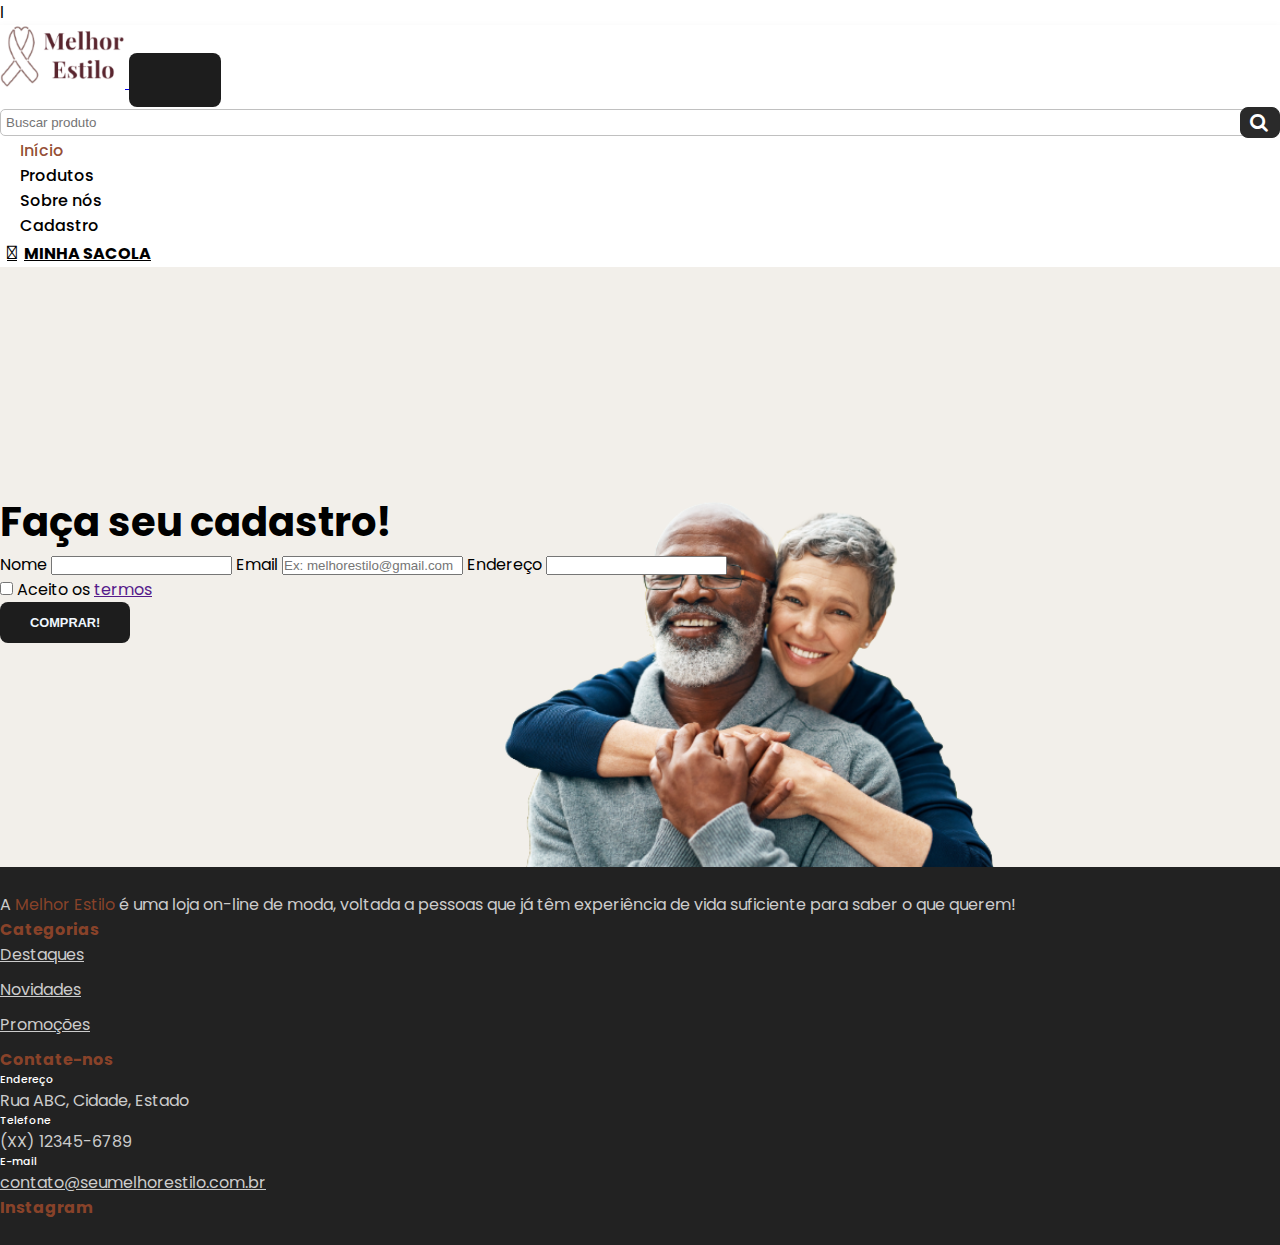
==== pages/cadastro.html @ cb5bc872 "Add files via upload" ====
<!DOCTYPE html>
<html lang="pt-br">
  <head>
    <meta charset="UTF-8" />
    <meta name="viewport" content="width=device-width, initial-scale=1.0" />
    <title>Melhor Estilo - Cadastro</title>
    <!--================== FAVICON ===================-->
    <link rel="icon" href="/assets/img/logoIcon.png" />
    <!--================== CSS ===================-->
    <link rel="stylesheet" href="../assets/css/cadastro.css" />
    <link rel="stylesheet" href="../assets/css/mainLayout.css" />

    <link href="https://cdnjs.cloudflare.com/ajax/libs/font-awesome/4.7.0/css/font-awesome.css" rel="stylesheet"/>

    <!--================== LINK THUMBNAIL META TAGS ===================-->
    <!-- MS Tile - for Microsoft apps-->
    <meta
      name="msapplication-TileImage"
      content="C:\melhor-estilo\assets\img\logo1.png"
    />
    <!-- fb & Whatsapp -->
    <meta property="og:site_name" content="Melhor Estilo" />
    <meta property="og:title" content="O Seu Melhor Estilo" />
    <meta
      property="og:description"
      content="Loja virtual de moda para pessoas experientes"
    />
    <!-- IMG URL: -->
    <meta
      property="og:image"
      content="C:\melhor-estilo\assets\img\logo1.png"
    />
    <meta property="og:type" content="website" />
    <meta property="og:image:type" content="image/jpeg" />
    <!--  size up to 300px. Anything above this will not work in WhatsApp -->
    <meta property="og:image:width" content="300" />
    <meta property="og:image:height" content="300" />
    <meta property="og:url" content="https://melhorestilo.netlify.app/" />

    <!-- FontAwesome CDN: -->
    <link
      rel="stylesheet"
      href="https://pro.fontawesome.com/releases/v5.10.0/css/all.css"
      integrity="sha384-AYmEC3Yw5cVb3ZcuHtOA93w35dYTsvhLPVnYs9eStHfGJvOvKxVfELGroGkvsg+p"
      crossorigin="anonymous"
    />

    <!-- Bootstrap stackPath CSS: -->
    <link
      rel="stylesheet"
      href="https://stackpath.bootstrapcdn.com/bootstrap/4.1.3/css/bootstrap.min.css"
      integrity="sha384-MCw98/SFnGE8fJT3GXwEOngsV7Zt27NXFoaoApmYm81iuXoPkFOJwJ8ERdknLPMO"
      crossorigin="anonymous"
    />
  </head>

  <body>
    <!-- Bootstrap Jquery and Js separate files:  -->
    <script
      src="https://cdn.jsdelivr.net/npm/@popperjs/core@2.9.2/dist/umd/popper.min.js"
      integrity="sha384-IQsoLXl5PILFhosVNubq5LC7Qb9DXgDA9i+tQ8Zj3iwWAwPtgFTxbJ8NT4GN1R8p"
      crossorigin="anonymous"
    ></script>l
    <script
      src="https://cdn.jsdelivr.net/npm/bootstrap@5.0.2/dist/js/bootstrap.min.js"
      integrity="sha384-cVKIPhGWiC2Al4u+LWgxfKTRIcfu0JTxR+EQDz/bgldoEyl4H0zUF0QKbrJ0EcQF"
      crossorigin="anonymous"
    ></script>

    <!-- NavBar: -->
    <nav class="navbar navbar-expand-lg navbar-light bg-white py-3 fixed-top">
      <div class="container">
        <a href="../index.html">
          <img src="../assets/img/logo1.png" alt="" />
        </a>
        <button
          class="navbar-toggler"
          type="button"
          data-bs-toggle="collapse"
          data-bs-target="#navbarSupportedContent"
          aria-controls="navbarSupportedContent"
          aria-expanded="false"
          aria-label="Toggle navigation"
        >
          <span><i id="bar" class="fas fa-bars"></i></span>
        </button>
        <div class="collapse navbar-collapse" id="navbarSupportedContent">
          <ul class="navbar-nav ml-auto">
            <li class="nav-item">
              <div class="col-6 col-md-4">
                <div class="busca" style="display: flex; align-items: center;">
                  <input type="text" id="campo_busca" placeholder="Buscar produto" class="idem" style="flex: 1; margin-right: -8px;">
                  <button type="submit" onclick="buscarProduto()" class="buscar_produto idem" style="margin: 0;">
                    <i class="fa fa-search"></i>
                  </button>
              </div>
            </li>
            <li class="nav-item">
              <a class="nav_link active" href="../index.html">Início</a>
            </li>
            <li class="nav-item">
              <a class="nav_link" href="./loja.html">Produtos</a>
            </li>
            <li class="nav-item">
              <a class="nav_link" href="./sobrenos.html">Sobre nós</a>
            </li>
            <li class="nav-item">
              <a class="nav_link" href="./cadastro.html">Cadastro</a>
            </li>
            <li class="nav-item">
              <a href="./carrinho.html">
                <i class="fal fa-shopping-bag"></i><b>MINHA SACOLA</b></a>
              </a>
            </li>
            </li>
          </ul>
        </div>
      </div>
    </nav>

    <main id="home"  class="container">
          <div class="mb-3">
            <h1>Faça seu cadastro!</h1>
        
      </div>
      <div class="mb-3">
        <label for="exampleInputNome" class="form-label">Nome</label>
        <input type="text" class="form-control" id="exampleName">
        <label for="exampleInputEmail1" class="form-label">Email</label>
        <input type="email" class="form-control" placeholder="Ex: melhorestilo@gmail.com" aria-describedby="emailHelp">
        <label for="exampleInputEndereco" class="form-label">Endereço</label>
        <input type="text" class="form-control" id="exampleInputEndereco">
      </div>
      
      <div class="mb-3 form-check">
        <input type="checkbox" class="form-check-input" id="exampleCheck1">
        <label class="form-check-label" for="exampleCheck1">Aceito os <a href="">termos</a></label>
      </div>
      <button type="submit" class="btn btn-success">Comprar!</button>
    </main>


  
  <footer class="mt-20 py-20">
    <div class="row container mx-auto pt-5">
      <div class="footer-one col-lg-3 col-md-6 col-12">
        <img src="assets/img/logo2.png" alt="" />
        <p class="pt-3">
          A <bMain>Melhor Estilo</bMain> é uma loja on-line de moda, voltada a pessoas que já têm experiência de vida suficiente para saber o que querem! 
        </p>
      </div>

      <div class="footer-one col-lg-3 col-md-6 col-12 mb-3">
        <h5 class="pb-2">Categorias</h5>
        <ul class="list-unstyled">
          <li><a href="">Destaques</a></li>
          <li><a href="">Novidades</a></li>
          <li><a href="">Promoções</a></li>
        </ul>
      </div>

      <div class="footer-one col-lg-3 col-md-6 col-12 mb-3">
        <h5 class="pb-2">Contate-nos</h5>
        <div class="">
          <h6 class="text-capitalize">Endereço</h6>
          <p>Rua ABC, Cidade, Estado</p>
        </div>

        <div class="">
          <h6 class="text-capitalize">Telefone</h6>
          <p>(XX) 12345-6789</p>
        </div>

        <div class="">
          <h6 class="text-capitalize">E-mail</h6>
          <p>
            <a href="mailto:contato@seumelhorestilo.com.br"
              >contato@seumelhorestilo.com.br</a
            >
          </p>
        </div>
      </div>

      <div class="footer-one col-lg-3 col-md-6 col-12">
        <h5 class="pb-2">Instagram</h5>
        <div class="row">
          <img
            class="img-fluid w-25 h-100 m-2"
            src="assets/img/insta/1.jpg"
            alt=""
          />
          <img
            class="img-fluid w-25 h-100 m-2"
            src="assets/img/insta/2.jpg"
            alt=""
          />
          <img
            class="img-fluid w-25 h-100 m-2"
            src="assets/img/insta/3.jpg"
            alt=""
          />
          <img
            class="img-fluid w-25 h-100 m-2"
            src="assets/img/insta/4.jpg"
            alt=""
          />
          <img
            class="img-fluid w-25 h-100 m-2"
            src="assets/img/insta/5.jpg"
            alt=""
          />
        </div>
      </div>
    </div>
  </footer>
</body>
</html>
---- assets/css/cadastro.css ----
#home {
  background-color: #f2efea;
  background-image: url("../img/back.png");
  width: 100%;
  height: 600px;
  background-size: cover;
  background-repeat: no-repeat;
  background-position: top 60px center;
  display: flex;
  flex-direction: column;
  justify-content: center;
  align-items: flex-start;
}

/*Teste busca*/

.busca{
  margin-top: 0px;
}

#campo_busca{
  border: 1px solid;
  border-radius: 5px; 
  color:#C0C0C0;
}

.idem {
  padding: 5px;
  border: 1px #DDD solid;
}
.idem:nth-child(1){
  width: 250px;
  border-radius: 10px 0px 0px 10px;
}
.idem:nth-child(2){
  width: 40px;
  border-radius: 0px 10px 10px 0px;
  text-align:left;
  color: white;
  background: #2a2a2a;
  border: 1px #2a2a2a solid;
  cursor: pointer;
  text-indent: -1.3px;
}
.idem:nth-child(1):focus {
  box-shadow: 0 0 0 0;
  outline: 0;
  border: 1px #DDD solid;
} 

/*FIM do Teste busca*/

#categories .one img {
  width: 100%;
  height: 100%;
  background-position: center center;
  background-repeat: no-repeat;
  background-size: cover;
  position: relative;
}

#categories .one .details {
  position: absolute;
  width: 100%;
  height: 100%;
  top: 0;
  left: 0;
  transition: 0.3s ease;
}

#categories .one:hover .details {
  cursor: pointer;
  background-color: var(--main-color-btn-hover);
}

#categories .one .details button {
  display: inline-block;
  font-size: 14px;
  font-weight: 500;
  color: #2a2a2a;
  background: none;
  text-transform: none;
  border-bottom: 1px solid #2a2a2a;
  padding: 2.5px;
  transform: translateY(70px);
  transition: 0.3s ease;
}

#categories .one .details button:hover {
  color: #fff;
  border-bottom: 1px solid #fff;
}

#categories .one:nth-child(1) .details {
  display: flex;
  justify-content: center;
  flex-direction: column;
  align-items: flex-start;
  text-align: start;
}

#categories .one:nth-child(2) .details {
  display: flex;
  justify-content: center;
  flex-direction: column;
  align-items: center;
  text-align: center;
}

#categories .one:nth-child(3) .details {
  display: flex;
  justify-content: center;
  flex-direction: column;
  align-items: flex-end;
  text-align: end;
}

.product {
  cursor: pointer;
  margin-bottom: 2rem;
}

.product img {
  transition: 0.3s all;
}

.product:hover img {
  opacity: 0.7;
}

/* Efeito do botão aparecendo de baixo */
.product .buy-btn {
  background: var(--main-color);
  transform: translateY(20px);
  opacity: 0;
  border-radius: 0.3rem;
  transition: 0.3s all;
}
.product:hover .buy-btn {
  transform: translateY(0px);
  opacity: 1;
}

.product .buy-btn:hover {
  background-color: var(--main-color-btn-hover);
}

/* Espaçamento entre as estrelas */
.stars {
  padding: 10px 0;
}

.stars i {
  font-size: 00.8rem;
  color: var(--stars-color);
}

/* Banner com efeito de Parallax: */
#parallaxBanner {
  background-image: url("/assets/img/banner/2.jpg");
  width: 100%;
  height: 60vh;
  background-size: cover;
  background-repeat: no-repeat;
  background-position: top 70px center;
  display: flex;
  flex-direction: column;
  justify-content: center;
  align-items: flex-start;
  /* Efeito parallax: */
  background-attachment: fixed;
}

#parallaxBanner h4 {
  color: #d8d8d8;
}

#parallaxBanner h1 {
  color: white;
}

#parallaxBanner button {
  background-color: var(--main-color);
  color: white;
}

#parallaxBanner button:hover {
  background-color: var(--main-color-btn-hover);
}
---- assets/css/mainLayout.css ----
@import url("https://fonts.googleapis.com/css2?family=Poppins:wght@100;200;300;400;500;600;700;800;900&display=swap");

* {
  margin: 0;
  padding: 0;
  box-sizing: border-box;
  --main-color-btn-hover: rgba(245, 178, 178, 2);
  --stars-color: rgb(255, 183, 0);
  --main-color: rgba(143, 69, 42, 0.959);
}

/* Tira a outline de qualquer elemento focado: */
*:focus {
  outline: none !important;
}

body {
  font-family: "Poppins", sans-serif;
}

h1 {
  font-size: 2.5rem;
  font-weight: 700;
}

h2 {
  font-size: 1.8rem;
  font-weight: 600;
}

h3 {
  font-size: 1.4rem;
  font-weight: 800;
}

h4 {
  font-size: 1.1rem;
  font-weight: 600;
}

h5 {
  font-size: 1rem;
  font-weight: 400;
  color: #1d1d1d;
}

h6 {
  color: #d8d8d8;
}

bMain {
  color: var(--main-color);
}

button {
  font-size: 0.8rem;
  font-weight: 700;
  border-radius: 0.5rem !important;
  outline: none;
  border: none;
  text-transform: uppercase;
  background-color: #1d1d1d;
  color: aliceblue;
  padding: 13px 30px;
  cursor: pointer;
  transition: 0.3s ease;
}

button:hover {
  background-color: #353535;
}

.navbar {
  font-size: 16px;
  top: 0;
  left: 0;
  box-shadow: 0 5px 10px rgba(0, 0, 0, 0.1);
}

.navbar .nav-item a {
  color: black;
}

.navbar-light .navbar-nav .nav_link {
  padding: 0 20px;
  color: black;
  font-weight: 500;
  text-decoration: none;
  transition: 0.3 ease;
}

.navbar-light .navbar-nav .nav_link:hover,
.navbar i:hover,
.navbar-light .navbar-nav .nav_link.active,
.navbar i.active,
.nav-item .active {
  color: var(--main-color);
}

.navbar i {
  font-size: 1.2rem;
  padding: 0 7px;
  cursor: pointer;
  font-weight: 500;
  transition: 0.3s ease;
}

/* Estilização menu hambúrguer: */
#bar {
  font-size: 1.5rem;
  padding: 7px;
  cursor: pointer;
  font-weight: 500;
  transition: 0.3s ease;
  color: black;
}

#bar:hover,
#bar.active {
  color: #fff;
}

/* Estilização na navBar mobile: */
@media only screen and (max-width: 991px) {
  body nav div button:hover,
  body nav div button:focus {
    background-color: black;
  }

  body nav div button:hover #bar,
  body nav div button:focus #bar {
    color: #fff;
  }

  #navbarSupportedContent ul {
    margin: 1rem;
    justify-content: flex-end;
    align-items: flex-end;
    text-align: right;
  }

  /* Remove o espaçamento a mais dos links da navBar em
  relação aos ícones de pesquisa e carrinho: */
  #navbarSupportedContent ul li:nth-child(n) a {
    padding: 10px 0;
  }
  /* Espaçamento entre os links da navBar mobile (menu hambúrguer): */
  #navbarSupportedContent ul li:nth-child(n) {
    padding: 5px;
  }
}
.navbar-light .navbar-toggler {
  border: none;
  outline: none;
}

/* Barrinha pra separar o conteúdo: */
hr {
  width: 280px;
  min-height: 4px;
  background-color: var(--main-color);
}

/* Efeito do botão aparecendo de baixo */
.buy-btn {
  background: var(--main-color);
  transform: translateY(20px);
  opacity: 0;
  border-radius: 0.3rem;
  transition: 0.3s all;
}
.buy-btn {
  transform: translateY(0px);
  opacity: 1;
}

.buy-btn:hover {
  background-color: var(--main-color-btn-hover);
}

/* Espaçamento entre as estrelas */
.stars {
  padding: 10px 0;
}

.stars i {
  font-size: 00.8rem;
  color: var(--stars-color);
}

/* Estilização da nav de paginação: */
#products > nav > ul > li.page-item.active > a {
  background-color: black;
  border-color: black;
  color: white;
}
#products > nav > ul > li:nth-child(n):hover > a {
  background-color: var(--main-color);
  border-color: black;
  color: white;
  font-weight: 600;
}
.pagination a {
  color: black;
}

/* Tira a estilização dos links dos botão de compra nos produtos: */
.product a {
  color: white;
  text-decoration: none;
}

.product a:hover {
  color: white;
  text-decoration: none;
}

/* Estilização da caixa de seleção e input de produto: */
select {
  display: block;
  padding: 5px 10px;
}

.singleProduct input {
  width: 50px;
  height: 40px;
  padding-left: 10px;
  font-size: 16px;
  margin-right: 10px;
}

/* Footer */
footer {
  background-color: #222222;
}

footer h5 {
  color: var(--main-color);
  font-weight: 700;
}

footer h6 {
  color: white;
  font-weight: 500;
}

footer li {
  padding-bottom: 10px;
}

footer p {
  color: rgb(204, 204, 204);
  font-size: 1rem;
}

footer .copyright a {
  color: black;
  width: 38px;
  height: 38px;
  background-color: white;
  display: inline-block;
  text-align: center;
  line-height: 38px;
  border-radius: 50%;
  transition: 0.3s ease;
  margin: 0 5px;
}

/* Estilização dos social Links: */
footer a {
  font-size: 1rem;
  color: rgb(204, 204, 204);
}

footer .row a:hover {
  color: white;
  background-color: var(--main-color);
}
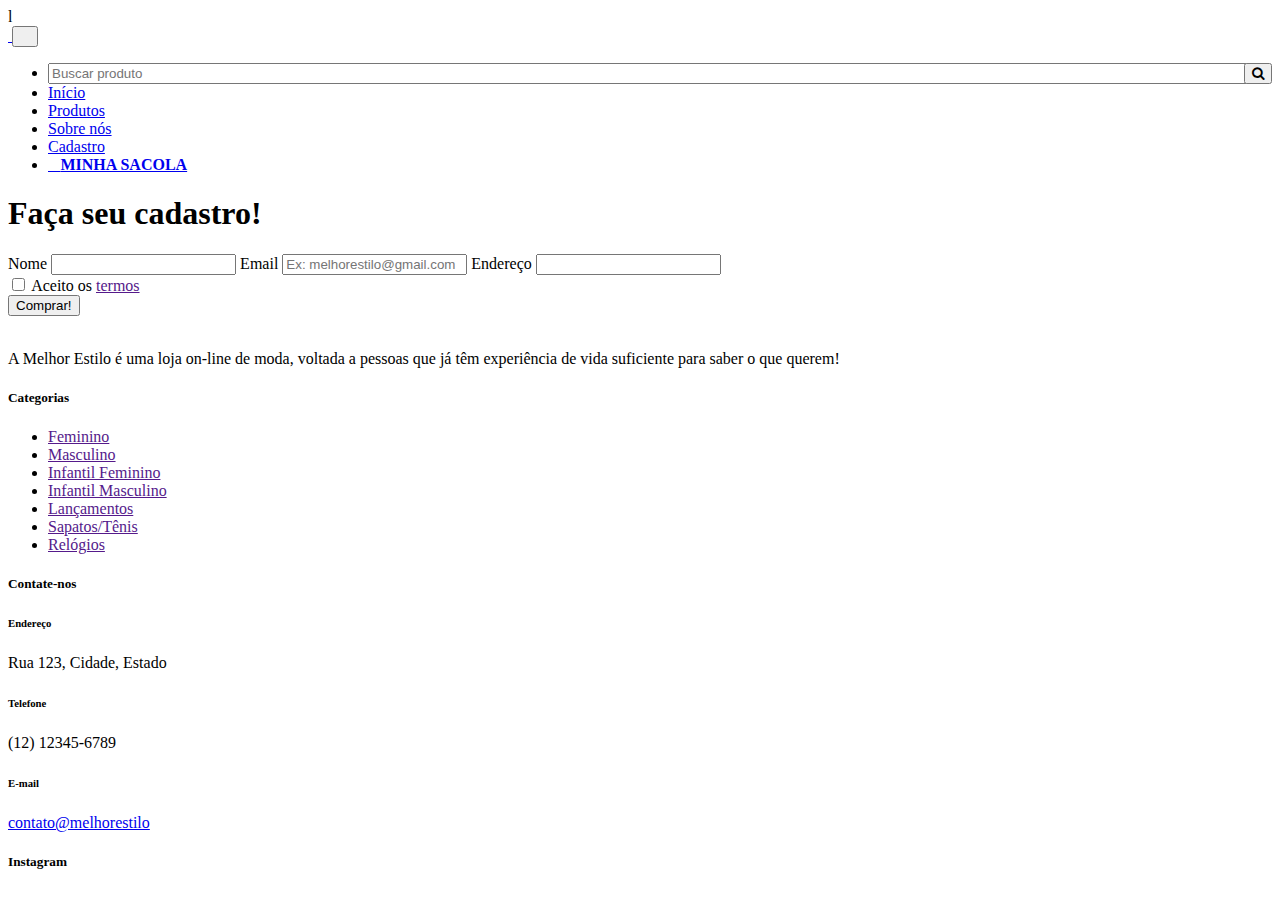
==== commit 3a7ab17f: "Add files via upload" ====
--- a/pages/cadastro.html
+++ b/pages/cadastro.html
@@ -139,79 +139,84 @@
       <button type="submit" class="btn btn-success">Comprar!</button>
     </main>
 
-
-  
-  <footer class="mt-20 py-20">
-    <div class="row container mx-auto pt-5">
-      <div class="footer-one col-lg-3 col-md-6 col-12">
-        <img src="assets/img/logo2.png" alt="" />
-        <p class="pt-3">
-          A <bMain>Melhor Estilo</bMain> é uma loja on-line de moda, voltada a pessoas que já têm experiência de vida suficiente para saber o que querem! 
-        </p>
-      </div>
-
-      <div class="footer-one col-lg-3 col-md-6 col-12 mb-3">
-        <h5 class="pb-2">Categorias</h5>
-        <ul class="list-unstyled">
-          <li><a href="">Destaques</a></li>
-          <li><a href="">Novidades</a></li>
-          <li><a href="">Promoções</a></li>
-        </ul>
-      </div>
-
-      <div class="footer-one col-lg-3 col-md-6 col-12 mb-3">
-        <h5 class="pb-2">Contate-nos</h5>
-        <div class="">
-          <h6 class="text-capitalize">Endereço</h6>
-          <p>Rua ABC, Cidade, Estado</p>
-        </div>
-
-        <div class="">
-          <h6 class="text-capitalize">Telefone</h6>
-          <p>(XX) 12345-6789</p>
-        </div>
-
-        <div class="">
-          <h6 class="text-capitalize">E-mail</h6>
-          <p>
-            <a href="mailto:contato@seumelhorestilo.com.br"
-              >contato@seumelhorestilo.com.br</a
-            >
+    <footer class="mt-5 py-5">
+      <div class="row container mx-auto pt-5">
+        <div class="footer-one col-lg-3 col-md-6 col-12">
+          <img src="../assets/img/logo2.png" alt="" />
+          <p class="pt-3">
+            A <bMain>Melhor Estilo</bMain> é uma loja on-line de moda, voltada a pessoas que já têm experiência de vida suficiente para saber o que querem! 
           </p>
         </div>
-      </div>
-
-      <div class="footer-one col-lg-3 col-md-6 col-12">
-        <h5 class="pb-2">Instagram</h5>
-        <div class="row">
-          <img
-            class="img-fluid w-25 h-100 m-2"
-            src="assets/img/insta/1.jpg"
-            alt=""
-          />
-          <img
-            class="img-fluid w-25 h-100 m-2"
-            src="assets/img/insta/2.jpg"
-            alt=""
-          />
-          <img
-            class="img-fluid w-25 h-100 m-2"
-            src="assets/img/insta/3.jpg"
-            alt=""
-          />
-          <img
-            class="img-fluid w-25 h-100 m-2"
-            src="assets/img/insta/4.jpg"
-            alt=""
-          />
-          <img
-            class="img-fluid w-25 h-100 m-2"
-            src="assets/img/insta/5.jpg"
-            alt=""
-          />
-        </div>
-      </div>
-    </div>
-  </footer>
+
+        <div class="footer-one col-lg-3 col-md-6 col-12 mb-3">
+          <h5 class="pb-2">Categorias</h5>
+          <ul class="list-unstyled">
+            <li><a href="">Feminino</a></li>
+            <li><a href="">Masculino</a></li>
+            <li><a href="">Infantil Feminino</a></li>
+            <li><a href="">Infantil Masculino</a></li>
+            <li><a href="">Lançamentos</a></li>
+            <li><a href="">Sapatos/Tênis</a></li>
+            <li><a href="">Relógios</a></li>
+          </ul>
+        </div>
+
+        <div class="footer-one col-lg-3 col-md-6 col-12 mb-3">
+          <h5 class="pb-2">Contate-nos</h5>
+          <div class="">
+            <h6 class="text-capitalize">Endereço</h6>
+            <p>Rua 123, Cidade, Estado</p>
+          </div>
+
+          <div class="">
+            <h6 class="text-capitalize">Telefone</h6>
+            <p>(12) 12345-6789</p>
+          </div>
+
+          <div class="">
+            <h6 class="text-capitalize">E-mail</h6>
+            <p>
+              <a href="mailto:contata@melhorestilo"
+                >contato@melhorestilo</a
+              >
+            </p>
+          </div>
+        </div>
+
+        <div class="footer-one col-lg-3 col-md-6 col-12">
+          <h5 class="pb-2">Instagram</h5>
+          <div class="row">
+            <img
+              class="img-fluid w-25 h-100 m-2"
+              src="../assets/img/insta/1.jpg"
+              alt=""
+            />
+            <img
+              class="img-fluid w-25 h-100 m-2"
+              src="../assets/img/insta/2.jpg"
+              alt=""
+            />
+            <img
+              class="img-fluid w-25 h-100 m-2"
+              src="../assets/img/insta/3.jpg"
+              alt=""
+            />
+            <img
+              class="img-fluid w-25 h-100 m-2"
+              src="../assets/img/insta/4.jpg"
+              alt=""
+            />
+            <img
+              class="img-fluid w-25 h-100 m-2"
+              src="../assets/img/insta/5.jpg"
+              alt=""
+            />
+          </div>
+        </div>
+      </div>
+
+      
+    </footer>
+
 </body>
 </html>